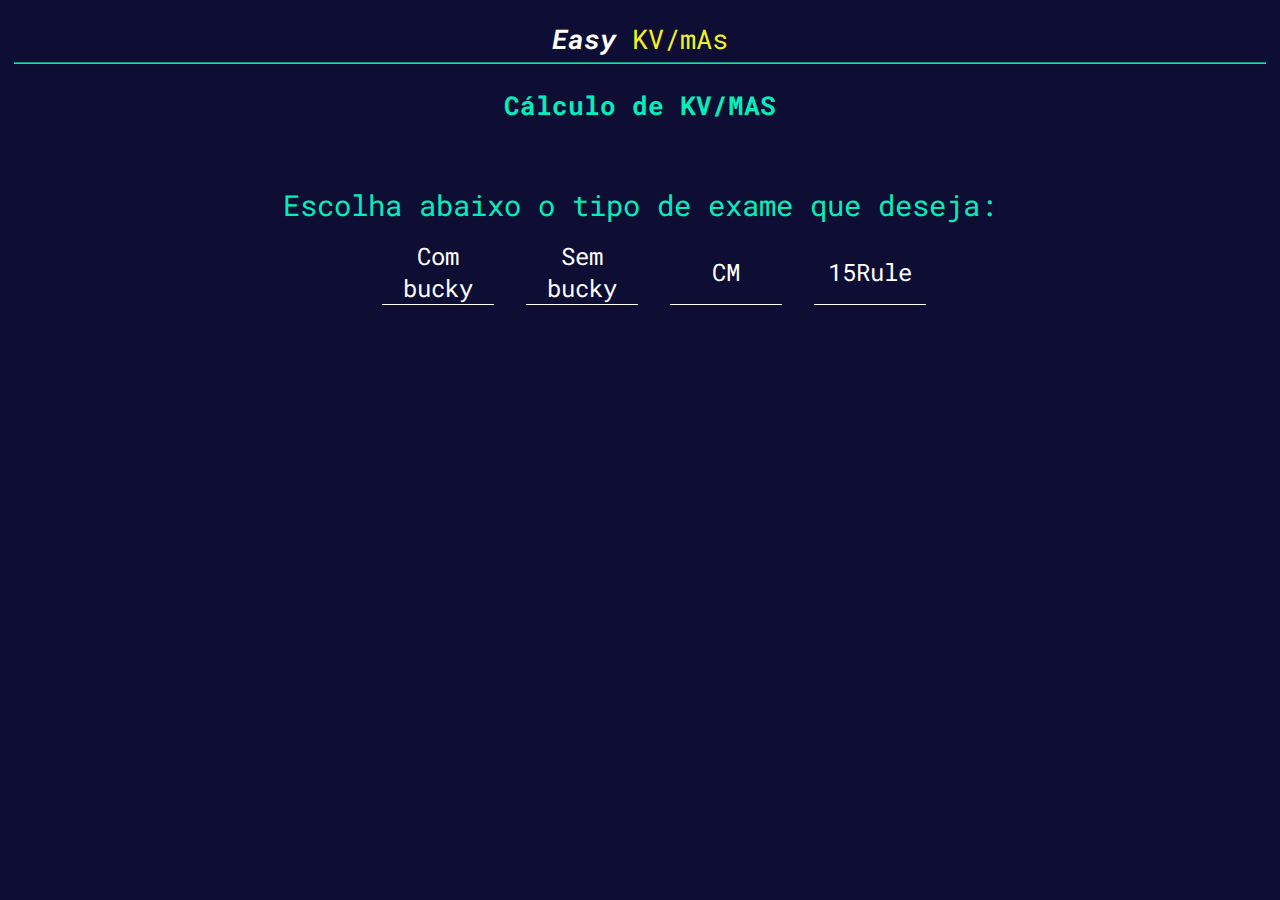
==== index.html @ 06f8707f "Add files via upload" ====
<!DOCTYPE html>
<html lang="pt-BR">
  <head>
    <meta charset="UTF-8" />
    <meta http-equiv="X-UA-Compatible" content="IE=edge" />
    <meta name="viewport" content="width=device-width, initial-scale=1.0" />
    <title>Easy KV/MAS</title>
    <link rel="preconnect" href="https://fonts.googleapis.com" />
    <link rel="preconnect" href="https://fonts.gstatic.com" crossorigin />
    <link
      href="https://fonts.googleapis.com/css2?family=Roboto+Mono&display=swap"
      rel="stylesheet"
    />
    <link rel="stylesheet" href="./style.css" />
  </head>
  <body>
    <header class="header">
      <p><span class="easy">Easy</span> <span class="kv">KV/mAs</span></p>
    </header>
    <div class="page-title">
      <h1>Cálculo de KV/MAS</h1>
    </div>
    <div class="apresentation">
      <p class="txt-apresentation" id="apresentantion-and-result">
        Escolha abaixo o tipo de exame que deseja:
      </p>
    </div>

    <nav class="navigation">
      <button class="btn-nav">
        <a class="txt-link" href="./kv_with_bucky/kv_with_bucky.html"
          >Com bucky</a
        >
      </button>
      <button class="btn-nav">
        <a class="txt-link" href="./kv_buckyless/mAsBuckyless.html">Sem bucky</a>
      </button>
      <button class="btn-nav">
        <a class="txt-link" href="./kvmAs_cm/kvmAs_cm.html">CM</a>
      </button>
    </button>
    <button class="btn-nav" class="btn-header">
      <a class="txt-link" href="../percent15_rule/fifteenPercentRule.html">15Rule</a>
      </button>
    </nav>
  </body>
</html>
---- style.css ----
* {
  margin: 0;
  padding: 0;
  box-sizing: border-box;
  font-family: "Roboto Mono", Arial, Helvetica;
}

body {
  background-color: #0e0e35;
  color: #04eebb;
  margin: 0.9rem;
}

.container {
  min-height: 100vh;
  display: flex;
  flex-direction: column;
}

.header {
  display: flex;
  font-size: 1.7rem;
  width: 100%;
  height: 1rem;
  border-bottom: 2px groove #04eebb;
  justify-content: center;
  align-items: center;
  padding: 1.5rem 0;
}

.nav-header {
  display: flex;
  width: 100%;
  min-height: 3rem;
  gap: 1rem;
  align-items: center;
  justify-content: center;
}

.btn-header {
  width: 4rem;
  height: 1.4;
  background-color: #0e0e35;
  border: none;
  border-bottom: 1px solid #ffffff;
  font-size: 1rem;
  text-decoration: none;
  cursor: pointer;
  transition: 0.4s;
}

.txt-btn-header {
  text-decoration: none;
  color: #ffffff;
}

.page-title {
  display: flex;
  font-size: 0.8rem;
  align-items: center;
  justify-content: center;
  margin-top: 1.5rem;
}

.easy {
  font-style: italic;
  color: #ffffff;
  font-weight: bold;
}

.kv {
  color: #f1f124;
}

.txt-apresentation,
.result {
  font-size: 1.8rem;
  text-align: center;
  margin-top: 3rem;
  padding: 1rem;
}

.navigation {
  display: flex;
  width: 100vw;
  justify-content: center;
  gap: 2rem;
}

.btn-nav {
  width: 7rem;
  background-color: #0e0e35;
  border: none;
  border-bottom: 1px solid #ffffff;
  font-size: 1.5rem;
  text-decoration: none;
  cursor: pointer;
  gap: 2rem;
  transition: 0.4s;
}
.btn-nav:hover {
  border: 2px solid #ffffff;
}

.txt-link {
  text-align: center;
  text-decoration: none;
  color: #ffffff;
}

.section {
  display: flex;
  flex-wrap: wrap;
  justify-content: center;
  align-items: center;
  height: 100%;
  margin-top: 2rem auto;
  text-align: center;
}

.medidas {
  margin-top: 3rem;
}

.informations {
  display: flex;
  justify-content: space-between;
  align-items: center;
}

.txt-label {
  font-size: 1.7rem;
  color: #04eebb;
  margin-right: 1rem;
}

.input-field {
  background-color: #0e0e35;
  color: white;
  width: 9rem;
  border: none;
  font-size: 1.7rem;
  border-bottom: 1px solid #04eebb;
  text-align: left;
}

.explication {
  margin-top: 2rem;
}

.text-explication {
  text-align: center;
  color: #ffffff;
}

.locals-of-exame {
  display: flex;
  margin: 1rem;
  align-items: center;
  justify-content: center;
  gap: 1rem;
}

.btn-local {
  background-color: #0e0e35;
  border: none;
  border-bottom: 1px solid #ffffff;
  width: 5rem;
  height: 2rem;
  color: white;
  font-size: 1rem;
}

.btn-calc {
  display: flex;
  font-size: 1.3rem;
  width: 7rem;
  height: 1.9rem;
  background-color: #04eebb;
  margin: 3rem auto;
  align-items: center;
  justify-content: center;
  border-radius: 10px;
  border: 1px solid #0e0e35;
  cursor: pointer;
  transition: 0.4s;
}
.btn-calc:hover {
  border: 2px solid #ffffff;
}

.btn-reset {
  font-size: 1.3rem;
  width: 5rem;
  height: 1.9rem;
  color: #ffffff;
  border: 1px solid #ffffff;
  background-color: #0e0e35;
  margin: 0.5rem auto;
  align-items: center;
  justify-content: center;
  border-radius: 10px;
  cursor: pointer;
  transition: 0.4s;
}

@media (max-width: 790px) {
  .page-title {
    display: flex;
    flex-wrap: wrap;
    font-size: 0.6rem;
    text-align: center;
    align-items: center;
    justify-content: center;
    margin-top: 1.5rem;
  }
  .navigation {
    display: flex;
    width: 100vw;
    margin-top: 2rem;
    flex-direction: column;
    align-items: center;
    justify-content: center;
    gap: 2rem;
  }
  .btn-nav {
    width: 12rem;
  }
}

@media (max-width: 360px) {
  .page-title {
    display: flex;
    font-size: 0.8rem;
    text-align: center;
    align-items: center;
    justify-content: center;
    margin-top: 1.7rem;
  }

  .txt-apresentation,
  .result {
    font-size: 1.7rem;
    text-align: center;
    margin: 2rem 1rem;
  }

  .navigation {
    display: flex;
    width: 100vw;
    margin-top: 2rem;
    flex-direction: column;
    align-items: center;
    justify-content: center;
    gap: 2rem;
  }
  .btn-nav {
    width: 10rem;
  }

  .section {
    display: flex;
    flex-wrap: wrap;
    justify-content: center;
    align-items: center;
    height: 100%;
    margin-top: 2rem;
    text-align: center;
    font-size: 1.5rem;
  }

  .informations {
    display: flex;
    justify-content: space-between;
    align-items: center;
  }

  .txt-label {
    font-size: 1.5rem;
    color: #04eebb;
    margin-right: 1.5rem;
  }

  .input-field {
    background-color: #0e0e35;
    color: white;
    width: 7rem;
    border: none;
    font-size: 1.5rem;
    border-bottom: 1px solid #04eebb;
    text-align: left;
  }
  .btn-calc {
    display: flex;
    font-size: 1.3rem;
    width: 7rem;
    height: 1.7rem;
    background-color: #04eebb;
    margin: 3rem auto;
    align-items: center;
    justify-content: center;
    border-radius: 10px;
    border: 1px solid #0e0e35;
  }
}
@media (max-width: 290px) {
  .page-title {
    display: flex;
    font-size: 0.6rem;
    text-align: center;
    align-items: center;
    justify-content: center;
    margin-top: 1.7rem;
  }

  .txt-apresentation {
    font-size: 1.4rem;
    text-align: center;
    margin: 2rem 1rem;
  }

  .section {
    display: flex;
    flex-wrap: wrap;
    justify-content: center;
    align-items: center;
    height: 100%;
    margin-top: 0 0.5rem;
    text-align: center;
  }

  .medidas {
    margin-top: 0.1rem;
  }

  .informations {
    display: flex;
    justify-content: space-between;
    align-items: center;
  }

  .txt-label {
    font-size: 1.2rem;
    color: #04eebb;
    margin-right: 1.5rem;
  }

  .input-field {
    background-color: #0e0e35;
    color: white;
    width: 7rem;
    border: none;
    font-size: 1.2rem;
    border-bottom: 1px solid #04eebb;
    text-align: left;
  }
  .btn-calc {
    display: flex;
    font-size: 1.1rem;
    width: 6rem;
    height: 1.7rem;
    background-color: #04eebb;
    margin: 4rem auto;
    align-items: center;
    justify-content: center;
    border-radius: 10px;
    border: 1px solid #0e0e35;
  }
}
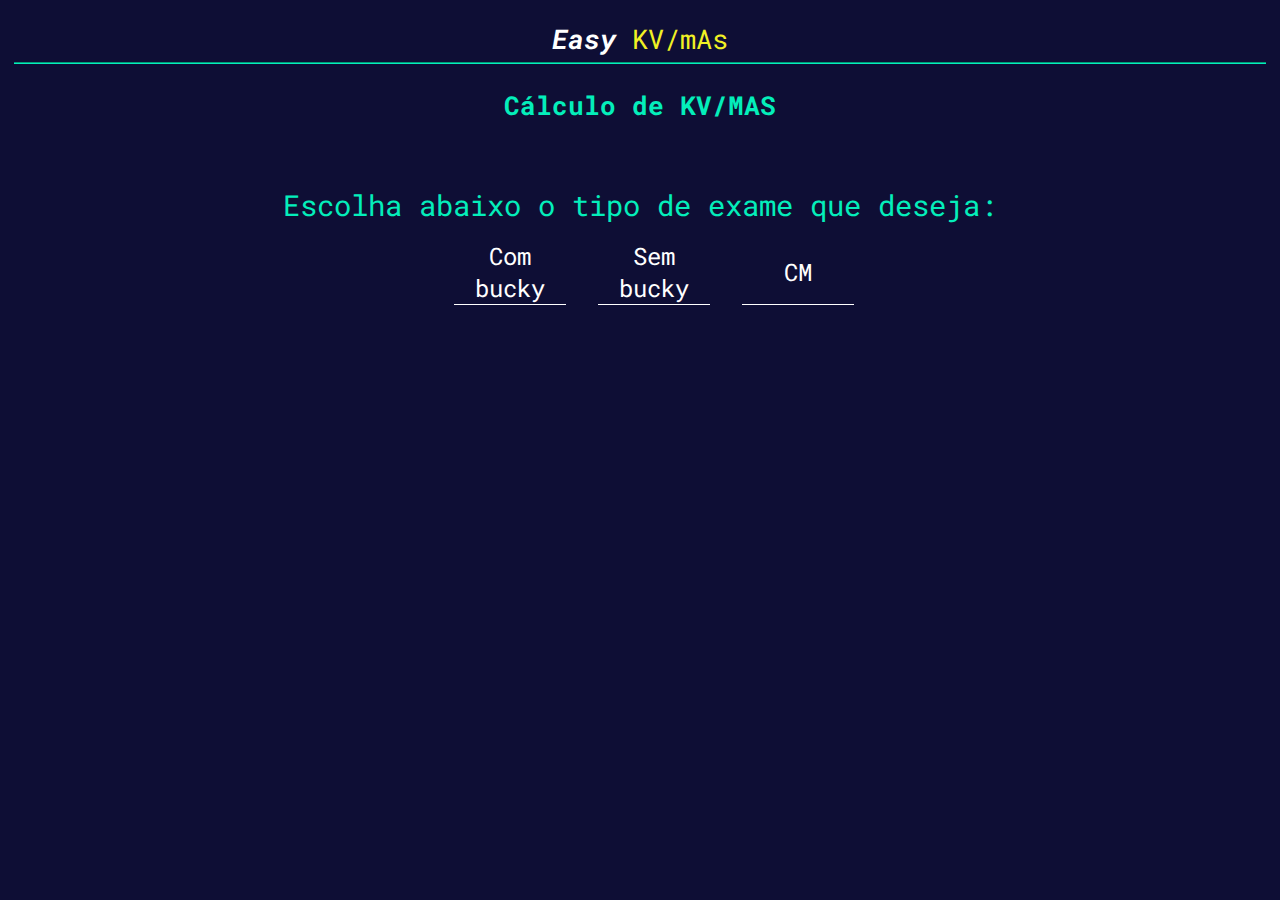
==== commit 8e5f05b0: "Update index.html" ====
--- a/index.html
+++ b/index.html
@@ -38,10 +38,7 @@
       <button class="btn-nav">
         <a class="txt-link" href="./kvmAs_cm/kvmAs_cm.html">CM</a>
       </button>
-    </button>
-    <button class="btn-nav" class="btn-header">
-      <a class="txt-link" href="../percent15_rule/fifteenPercentRule.html">15Rule</a>
-      </button>
+    </button>    
     </nav>
   </body>
 </html>
